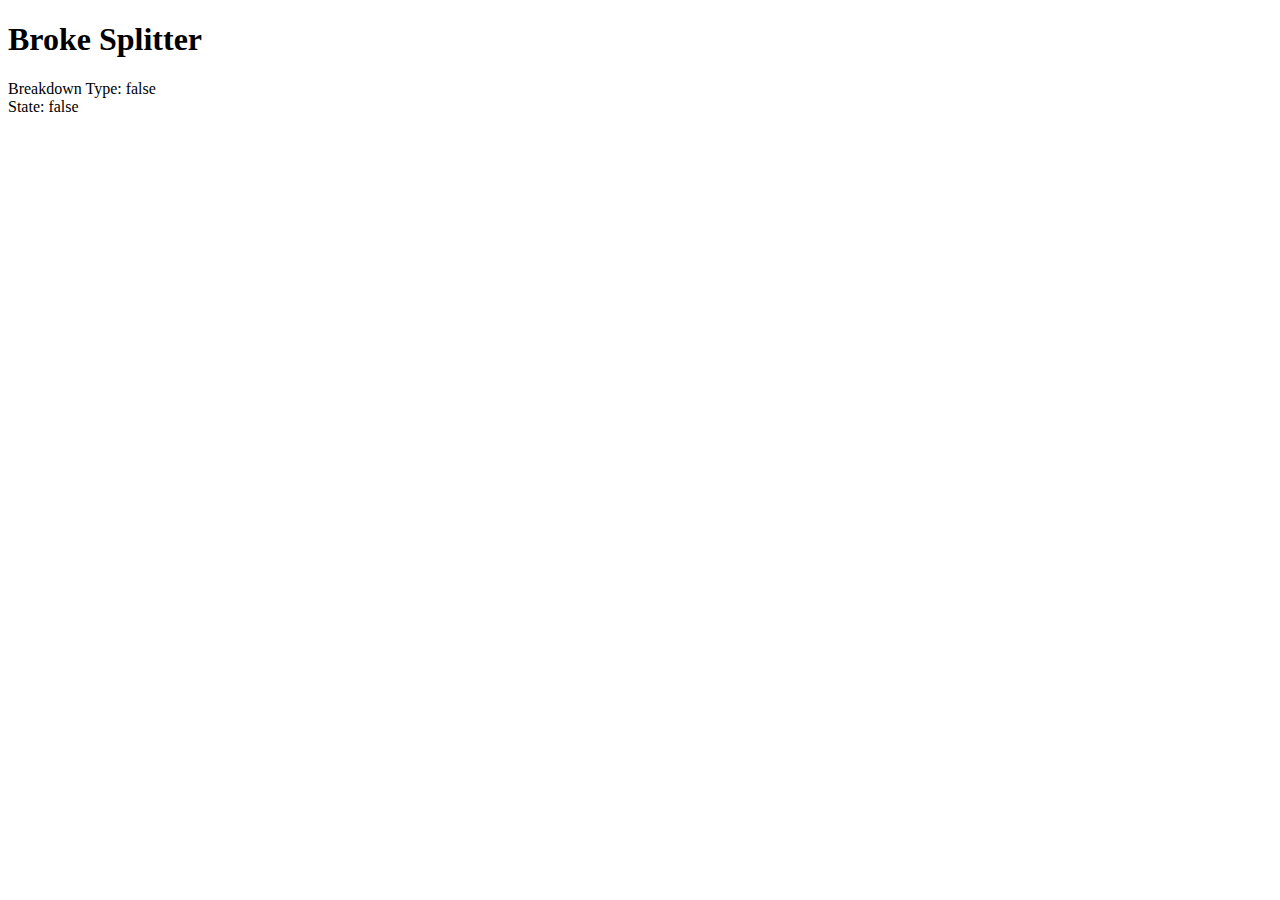
==== breakdown.html @ 602f76b0 "js separate file" ====
<!DOCTYPE html>
<html lang="en">

<head>
    <meta charset="UTF-8">
    <meta name="viewport" content="width=device-width, initial-scale=1.0">
    <title>Broke Splitter</title>
    <style>

    </style>
</head>

<body>
    <h1>Broke Splitter</h1>
    <div>
        Breakdown Type: <span id="breakdown"></span>
    </div>
    <div>
        State: <span id="state"></span>
    </div>
    <script>
        function getQueryVariable(variable) {
            var query = window.location.search.substring(1);
            var vars = query.split("&");
            for (var i = 0; i < vars.length; i++) {
                var pair = vars[i].split("=");
                if (pair[0] === variable) {
                    return pair[1];
                }
            }
            return false;
        }
        var breakdown = getQueryVariable("type");
        var state = getQueryVariable("state");
        var breakdownSpan = document.getElementById("breakdown");
        var stateSpan = document.getElementById("state");
        breakdownSpan.textContent = breakdown;
        stateSpan.textContent = state;
    </script>
</body>

</html>
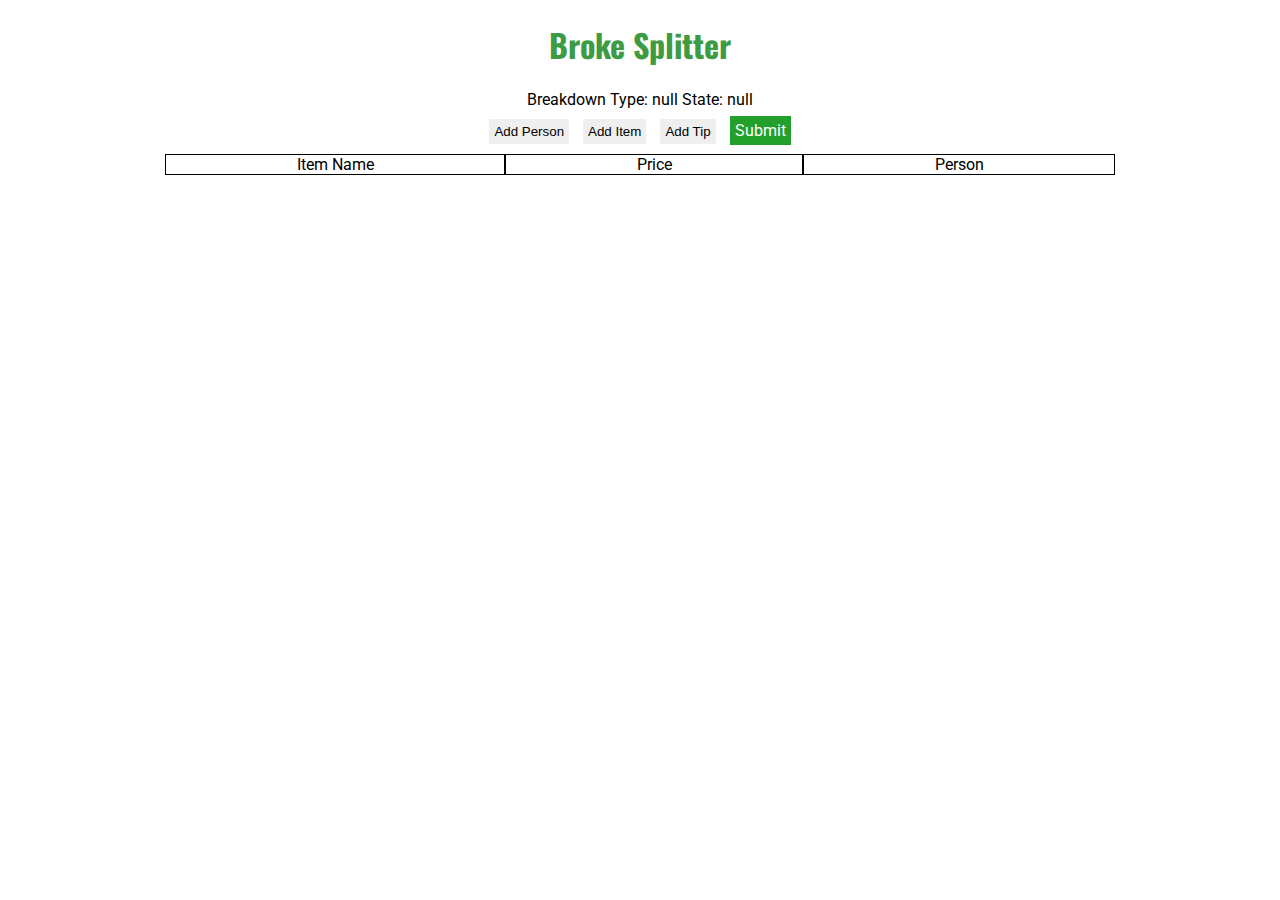
==== commit cde41366: "more progress" ====
--- a/breakdown.html
+++ b/breakdown.html
@@ -5,38 +5,39 @@
     <meta charset="UTF-8">
     <meta name="viewport" content="width=device-width, initial-scale=1.0">
     <title>Broke Splitter</title>
-    <style>
-
-    </style>
+    <link rel="stylesheet" href="styles.css" />
 </head>
 
-<body>
-    <h1>Broke Splitter</h1>
+<body class="center">
+    <h1 class="header">Broke Splitter</h1>
     <div>
-        Breakdown Type: <span id="breakdown"></span>
+        <span>
+            Breakdown Type: <span id="breakdown">null</span>
+        </span>
+        <span>
+            State: <span id="state">null</span>
+        </span>
     </div>
-    <div>
-        State: <span id="state"></span>
+    <div class="buttonGroup">
+        <button class="button">Add Person</button>
+        <button class="button">Add Item</button>
+        <button class="button">Add Tip</button>
+        <a href="result.html" class="button submitButton">
+            Submit
+        </a>
     </div>
-    <script>
-        function getQueryVariable(variable) {
-            var query = window.location.search.substring(1);
-            var vars = query.split("&");
-            for (var i = 0; i < vars.length; i++) {
-                var pair = vars[i].split("=");
-                if (pair[0] === variable) {
-                    return pair[1];
-                }
-            }
-            return false;
-        }
-        var breakdown = getQueryVariable("type");
-        var state = getQueryVariable("state");
-        var breakdownSpan = document.getElementById("breakdown");
-        var stateSpan = document.getElementById("state");
-        breakdownSpan.textContent = breakdown;
-        stateSpan.textContent = state;
-    </script>
+    <!-- <script src="breakdownScript.js"></script> -->
+    <div class="breakdownGrid">
+        <div class="breakdownGridItem"> 
+            Item Name 
+        </div>
+        <div class="breakdownGridItem"> 
+            Price 
+        </div>
+        <div class="breakdownGridItem"> 
+            Person
+        </div>
+    </div>
 </body>
 
 </html>
--- a/styles.css
+++ b/styles.css
@@ -0,0 +1,46 @@
+/* fonts */
+@import url('https://fonts.googleapis.com/css2?family=Oswald:wght@500&family=Roboto:wght@300&display=swap');
+
+/* all pages */
+body {
+  font-family: 'Roboto', sans-serif;
+}
+
+.button {
+  border: none;
+  cursor: pointer;
+  margin: 5px;
+  padding: 5px;
+  text-decoration:none;
+}
+
+.submitButton {
+  background-color:#239f2b;
+  color: #ffffff;
+}
+
+.center {
+  margin: auto;
+  text-align: center;
+  width: 75%;
+}
+
+.header {
+  font-family: 'Oswald', sans-serif;
+  color:#3c9b43;
+}
+
+/* breakdown.html */
+.breakdownGrid{
+  display:grid;
+  grid-template-columns: auto auto auto;
+  margin:5px;
+}
+
+.breakdownGridItem{
+  border: 1px solid;
+}
+
+.buttonGroup{
+  margin:5px;
+}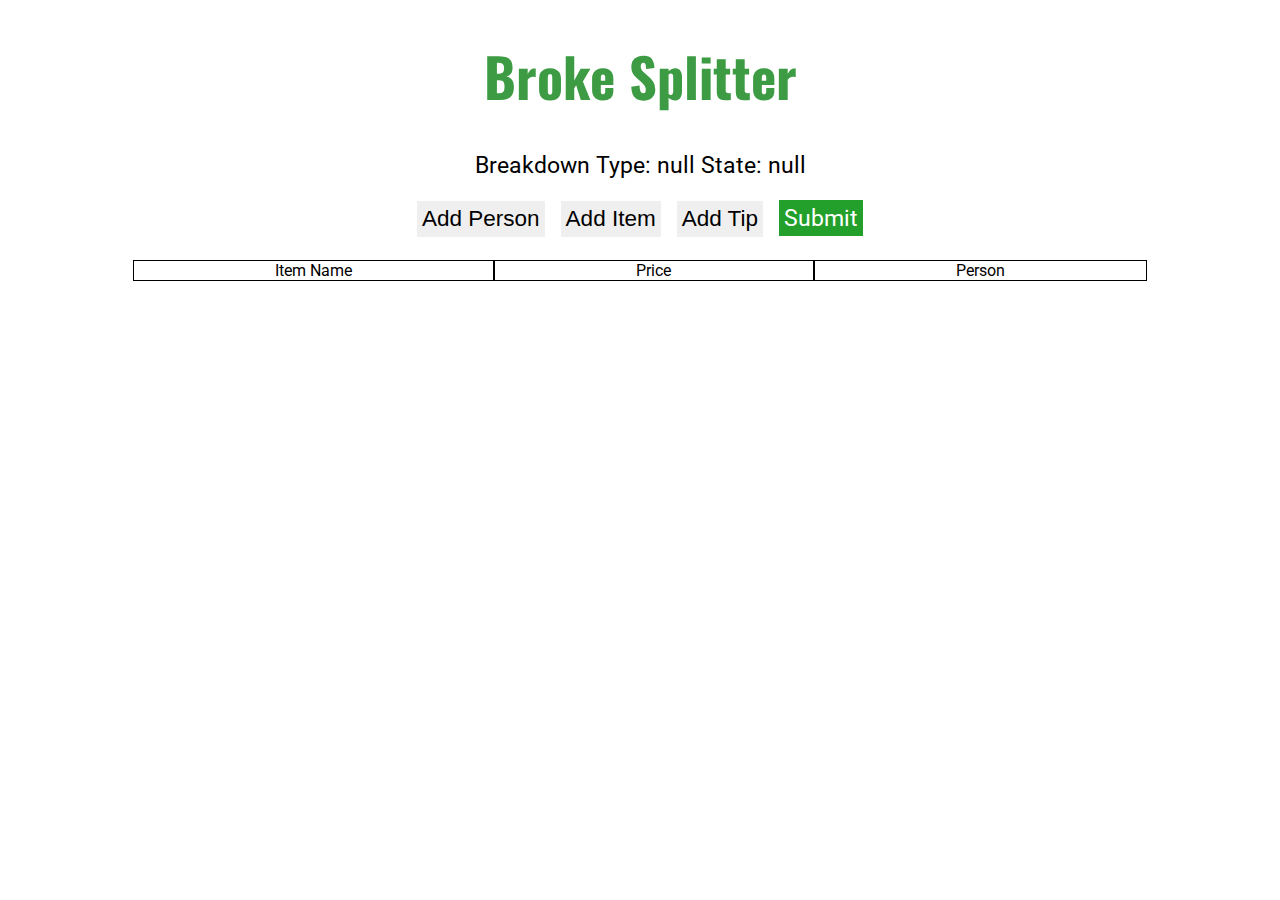
==== commit f1e44cae: "final changes" ====
--- a/breakdown.html
+++ b/breakdown.html
@@ -1,43 +1,46 @@
 <!DOCTYPE html>
 <html lang="en">
-
-<head>
+  <head>
     <meta charset="UTF-8">
     <meta name="viewport" content="width=device-width, initial-scale=1.0">
     <title>Broke Splitter</title>
-    <link rel="stylesheet" href="styles.css" />
-</head>
+    <link rel="stylesheet" href="./styles/styles.css" />
+    <link rel="stylesheet" href="./styles/mobile.css" media="screen and (max-width:480px)" />
+    <link rel="stylesheet" href="./styles/tablet.css" media="screen and (min-width:481px)
+    and (max-width:768px)" />
+    <link rel="stylesheet" href="./styles/desktop.css" media="screen and (min-width: 769px)"/>
+  </head>
 
-<body class="center">
-    <h1 class="header">Broke Splitter</h1>
-    <div>
-        <span>
-            Breakdown Type: <span id="breakdown">null</span>
-        </span>
-        <span>
-            State: <span id="state">null</span>
-        </span>
+  <body class="center">
+    <a href="index.html" class="header">
+      <h1>Broke Splitter</h1>
+    </a>
+    <div class="container">
+      <span>
+        Breakdown Type: <span id="breakdown">null</span>
+      </span>
+      <span>
+        State: <span id="state">null</span>
+      </span>
     </div>
-    <div class="buttonGroup">
-        <button class="button">Add Person</button>
-        <button class="button">Add Item</button>
-        <button class="button">Add Tip</button>
-        <a href="result.html" class="button submitButton">
-            Submit
-        </a>
+    <div class="buttonGroup container">
+      <button class="button">Add Person</button>
+      <button class="button">Add Item</button>
+      <button class="button">Add Tip</button>
+      <a href="result.html" class="button submitButton">
+        Submit
+      </a>
     </div>
-    <!-- <script src="breakdownScript.js"></script> -->
     <div class="breakdownGrid">
-        <div class="breakdownGridItem"> 
-            Item Name 
-        </div>
-        <div class="breakdownGridItem"> 
-            Price 
-        </div>
-        <div class="breakdownGridItem"> 
-            Person
-        </div>
+      <div class="breakdownGridItem"> 
+        Item Name 
+      </div>
+      <div class="breakdownGridItem"> 
+        Price 
+      </div>
+      <div class="breakdownGridItem"> 
+        Person
+      </div>
     </div>
-</body>
-
+  </body>
 </html>
--- a/styles/styles.css
+++ b/styles/styles.css
@@ -0,0 +1,63 @@
+/* fonts */
+@import url('https://fonts.googleapis.com/css2?family=Oswald:wght@500&family=Roboto:wght@300&display=swap');
+
+/* all pages */
+a.header {
+  font-family: 'Oswald', sans-serif;
+  color:#3c9b43;
+  text-decoration:none;
+}
+a.header:visited {
+  color:#3c9b43;
+  text-decoration:none;
+}
+
+body {
+  font-family: 'Roboto', sans-serif;
+}
+
+img {
+  display: inline-block;
+  max-width: 100%;
+  height: auto;
+}
+
+.button {
+  border: none;
+  cursor: pointer;
+  font-size: inherit;
+  margin: 5px;
+  padding: 5px;
+  text-decoration:none;
+}
+
+.submitButton {
+  background-color:#239f2b;
+  color: #ffffff;
+}
+
+/* index.html */
+#types,
+#states {
+  font-size: inherit;
+}
+
+/* breakdown.html */
+.breakdownGrid{
+  display:grid;
+  grid-template-columns: auto auto auto;
+  margin:5px;
+}
+
+.breakdownGridItem{
+  border: 1px solid;
+}
+
+.buttonGroup{
+  margin:5px;
+}
+
+/* result.html */
+.result{
+  margin:10px;
+}--- a/styles/mobile.css
+++ b/styles/mobile.css
@@ -0,0 +1,28 @@
+@media only screen and (max-width: 480px)
+{ 
+  /* all pages */
+  form > div {
+    display: block;
+  }
+
+  h1 {
+    font-size: 3.25em;
+  }
+
+  .center {
+    margin: auto;
+    text-align: center;
+    width: 70%;
+  }
+
+  .container{
+    display: flex;
+    flex-direction: column;
+    font-size: 3vh;
+    margin: 4vh 0 4vh 0;
+  }
+
+  .formElement{
+    margin: 7.5px;
+  }
+}--- a/styles/tablet.css
+++ b/styles/tablet.css
@@ -0,0 +1,28 @@
+@media only screen and (min-width: 481px)
+{ 
+  /* all pages */
+  form > div {
+    display: block;
+  }
+
+  h1 {
+    font-size: 3em;
+  }
+
+  .center {
+    margin: auto;
+    text-align: center;
+    width: 75%;
+  }
+
+  .container{
+    display: flex;
+    flex-direction: column;
+    font-size: 2.75vh;
+    margin: 4vh 0 4vh 0;
+  }
+
+  .formElement{
+    margin: 7.5px;
+  }
+}--- a/styles/desktop.css
+++ b/styles/desktop.css
@@ -0,0 +1,27 @@
+@media only screen and (min-width: 769px)
+{ 
+  /* all pages */
+  form > div {
+    display: inline-block;
+  }
+
+  .center {
+    margin: auto;
+    text-align: center;
+    width: 80%;
+  }
+
+  .container{
+    display: block;
+    font-size: 2.5vh;
+    margin: 2vh 0 2vh 0;
+  }
+
+  .formElement{
+    margin: 5px;
+  }
+
+  .header{
+    font-size: 3vh;
+  }
+}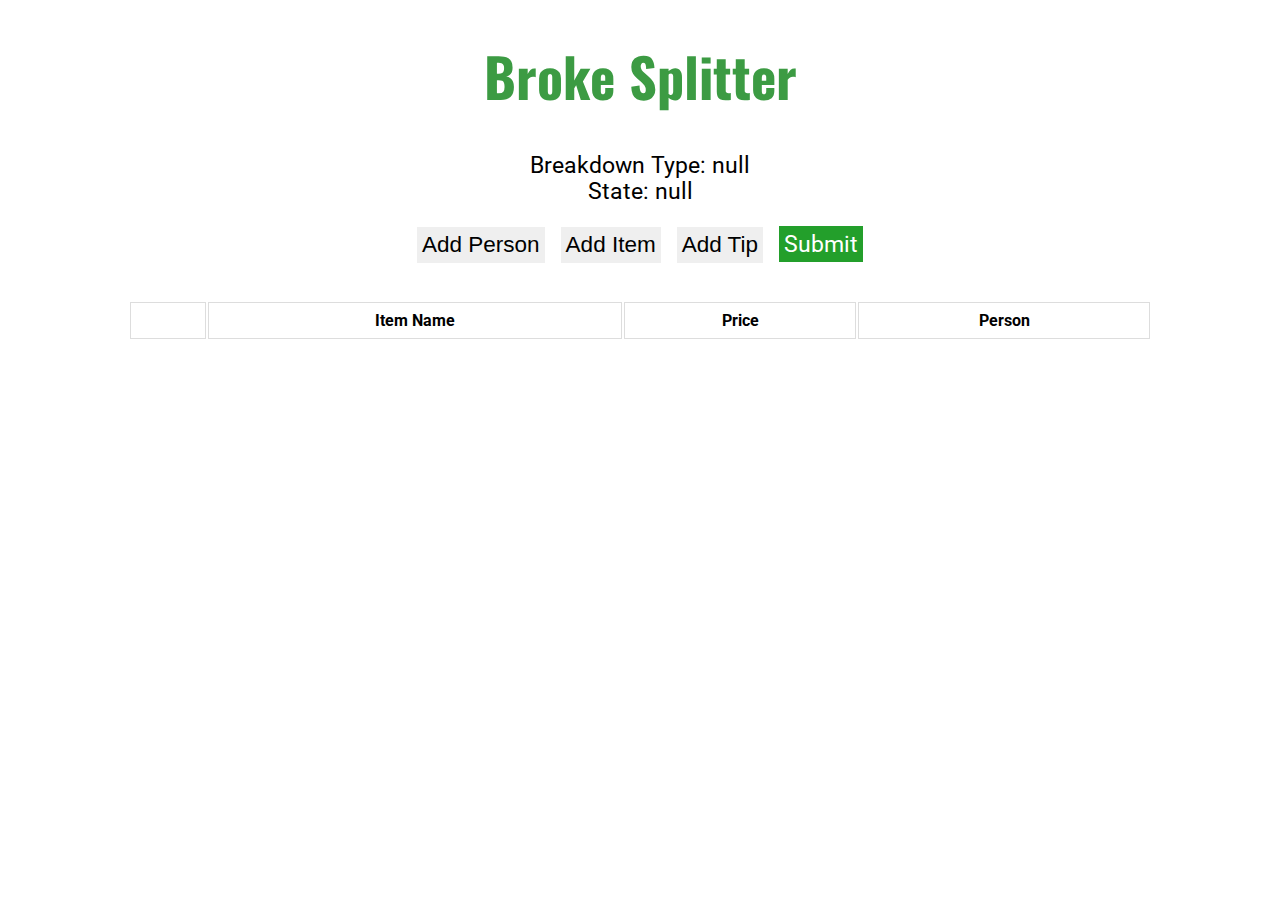
==== commit a8649ebd: "breakdown updates" ====
--- a/breakdown.html
+++ b/breakdown.html
@@ -16,31 +16,34 @@
       <h1>Broke Splitter</h1>
     </a>
     <div class="container">
-      <span>
+      <div>
         Breakdown Type: <span id="breakdown">null</span>
-      </span>
-      <span>
+      </div>
+      <div>
         State: <span id="state">null</span>
-      </span>
+      </div>
     </div>
     <div class="buttonGroup container">
-      <button class="button">Add Person</button>
-      <button class="button">Add Item</button>
+      <button class="button" onclick="togglePeopleList()">Add Person</button>
+      <button class="button" onclick="addItem()">Add Item</button>
       <button class="button">Add Tip</button>
       <a href="result.html" class="button submitButton">
         Submit
       </a>
     </div>
-    <div class="breakdownGrid">
-      <div class="breakdownGridItem"> 
-        Item Name 
-      </div>
-      <div class="breakdownGridItem"> 
-        Price 
-      </div>
-      <div class="breakdownGridItem"> 
-        Person
-      </div>
+    <div class="container peopleList">
+      <label for="people">People List:</label>
+      <input id="people" name="people" type="text"/>
+      <button class="button submitButton" onclick="updateList()">Save</button>
     </div>
+    <table id="myTable">
+      <tr>
+        <th></th>
+        <th>Item Name</th>
+        <th>Price</th>
+        <th>Person</th>
+      </tr>
+    </table>
+    <script src="./scripts/breakdown.js" defer></script>
   </body>
 </html>
--- a/styles/styles.css
+++ b/styles/styles.css
@@ -43,6 +43,17 @@
 }
 
 /* breakdown.html */
+table {
+  margin: 2em 0 2em 0;
+  width: 100%;
+}
+
+td, th {
+  border: 1px solid #dddddd;
+  padding: 8px;
+  text-align: center;
+}
+
 .breakdownGrid{
   display:grid;
   grid-template-columns: auto auto auto;
@@ -57,6 +68,10 @@
   margin:5px;
 }
 
+.container.peopleList{
+  display:none
+}
+
 /* result.html */
 .result{
   margin:10px;
